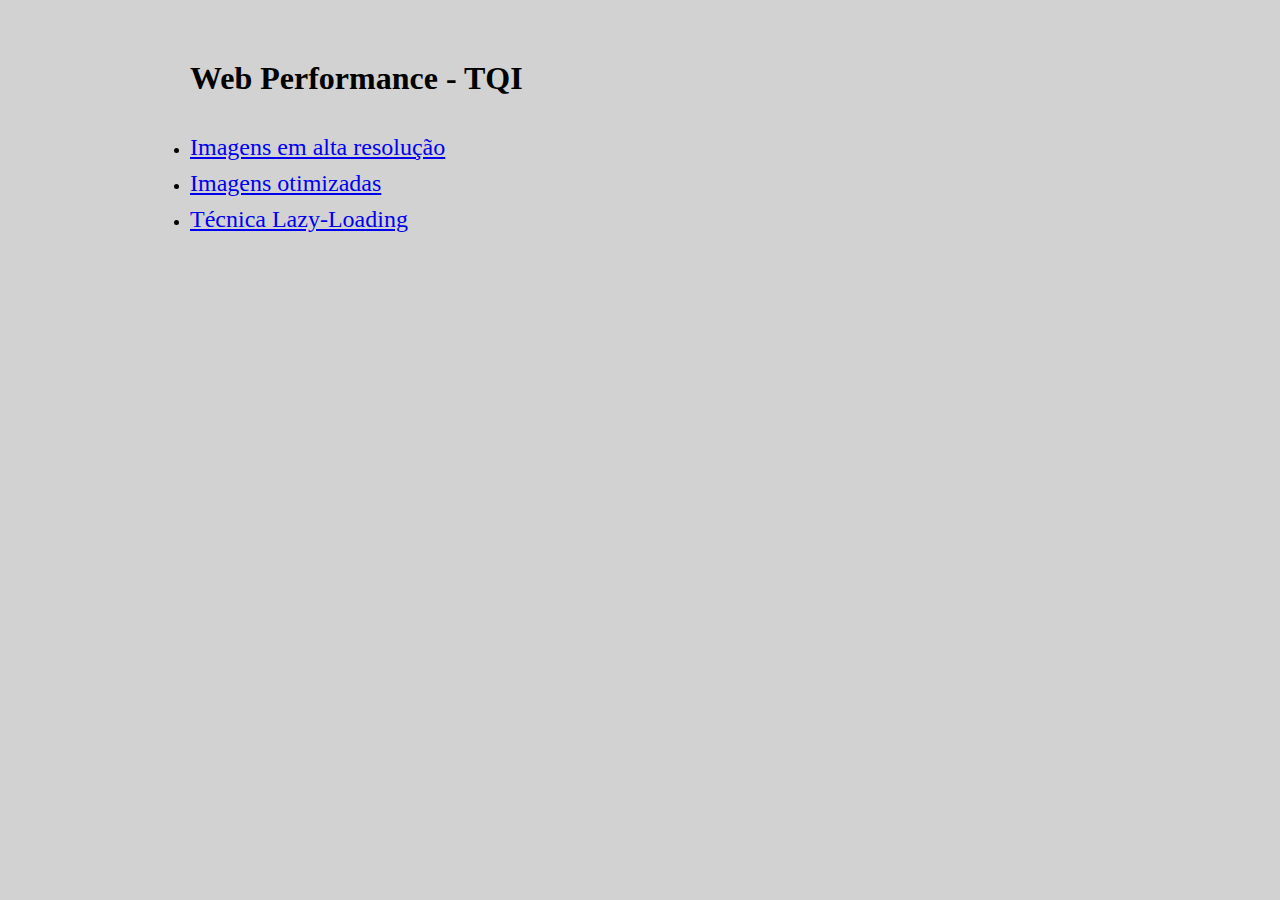
==== index.html @ a57fb25a "first commit" ====
<!doctype html>
<html>
<head>
  <meta charset="UTF-8">
  <meta name="viewport" content="width=device-width, initial-scale=1.0">
  <link rel="stylesheet" href="styles.css">
</head>
<body>

    <main>
        <h1 class="text-3xl font-bold underline">
          Web Performance - TQI
        </h1>


        <ul>
            <li><a href="/teste-1.html">Imagens em alta resolução</a></li>
            <li><a href="/teste-2.html">Imagens otimizadas</a></li>
            <li><a href="/teste-3.html">Técnica Lazy-Loading</a></li>
        </ul>

    </main>
</body>
</html>
---- styles.css ----
* {
    padding: 0;
    margin: 0;
    box-sizing: border-box;
}

body {
    background-color: rgb(210, 210, 210);
}

main {
    width: 900px;
    margin: 0 auto;
    margin-top: 60px;
}

ul {
    margin-top: 32px;
}


ul > li > a {
    font-size: 24px;
    line-height: 1.5;
}

img {
    max-width: 100%;
    height: auto;
}
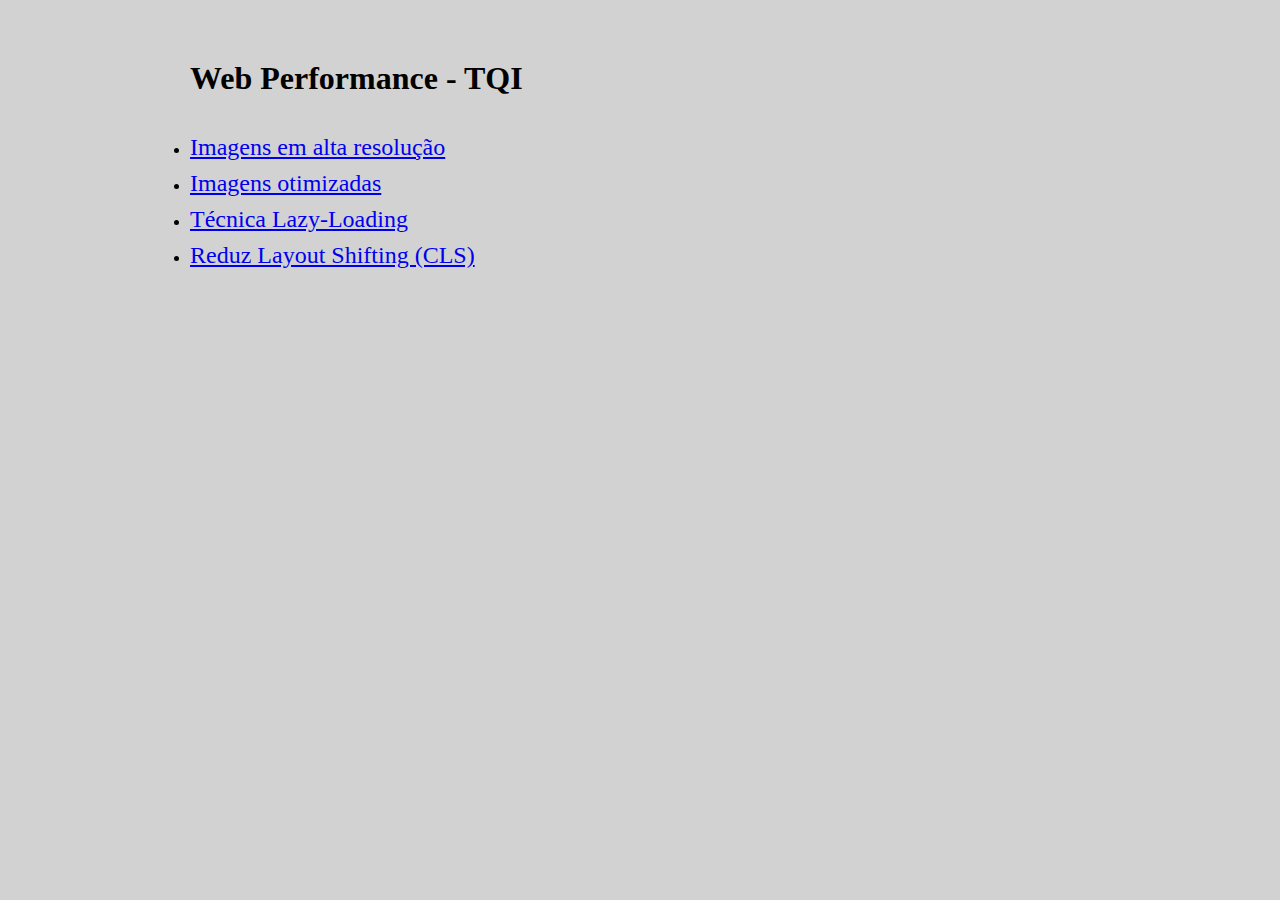
==== commit 5f5d99f0: "add new page" ====
--- a/index.html
+++ b/index.html
@@ -14,9 +14,10 @@
 
 
         <ul>
-            <li><a href="/teste-1.html">Imagens em alta resolução</a></li>
-            <li><a href="/teste-2.html">Imagens otimizadas</a></li>
-            <li><a href="/teste-3.html">Técnica Lazy-Loading</a></li>
+            <li><a href="./teste-1.html">Imagens em alta resolução</a></li>
+            <li><a href="./teste-2.html">Imagens otimizadas</a></li>
+            <li><a href="./teste-3.html">Técnica Lazy-Loading</a></li>
+            <li><a href="./teste-4.html">Reduz Layout Shifting (CLS)</a></li>
         </ul>
 
     </main>
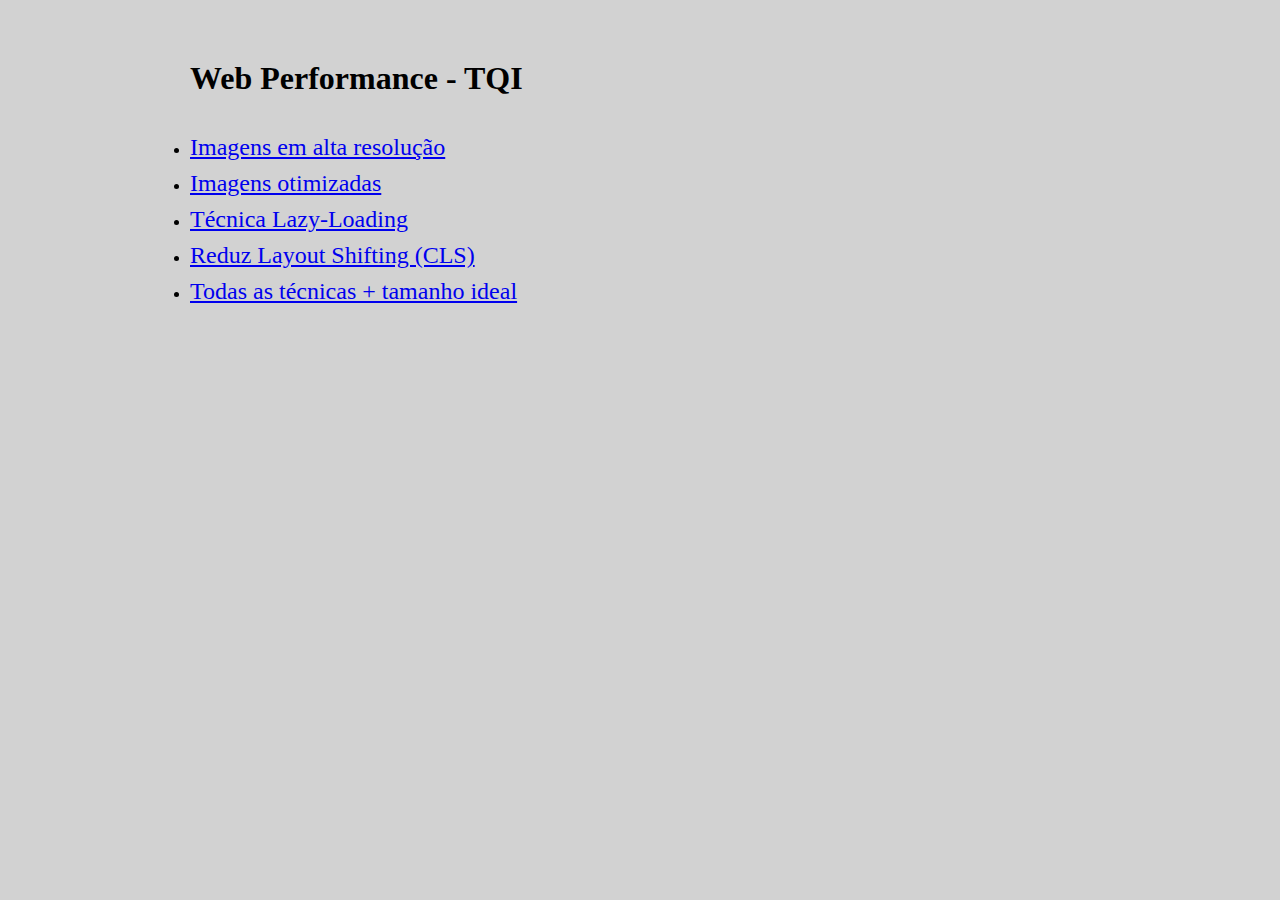
==== commit 4ee2f51d: "all" ====
--- a/index.html
+++ b/index.html
@@ -18,6 +18,7 @@
             <li><a href="./teste-2.html">Imagens otimizadas</a></li>
             <li><a href="./teste-3.html">Técnica Lazy-Loading</a></li>
             <li><a href="./teste-4.html">Reduz Layout Shifting (CLS)</a></li>
+            <li><a href="./teste-5.html">Todas as técnicas + tamanho ideal</a></li>
         </ul>
 
     </main>
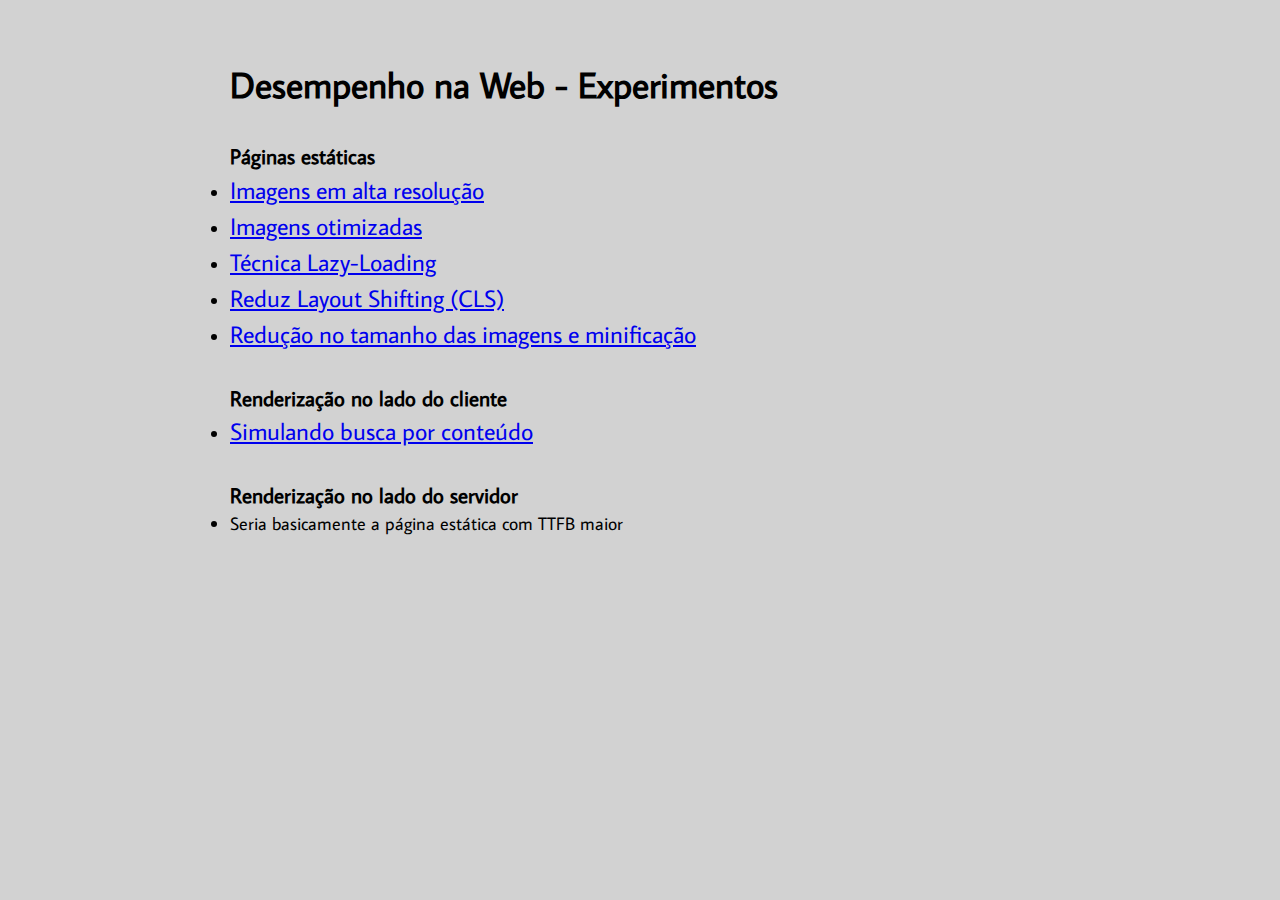
==== commit c464f437: "Atualiza conteudo e cria pagina csr" ====
--- a/index.html
+++ b/index.html
@@ -1,24 +1,40 @@
 <!doctype html>
-<html>
+<html lang="pt-br">
 <head>
   <meta charset="UTF-8">
   <meta name="viewport" content="width=device-width, initial-scale=1.0">
   <link rel="stylesheet" href="styles.css">
+  <title>Desempenho na Web - TCC</title>
+  <meta name="description" content="Desempenho na Web - análise TCC">
+  <link rel="preconnect" href="https://fonts.googleapis.com">
+  <link rel="preconnect" href="https://fonts.gstatic.com" crossorigin>
+  <link href="https://fonts.googleapis.com/css2?family=Average+Sans&display=swap" rel="stylesheet">
+
 </head>
 <body>
 
     <main>
         <h1 class="text-3xl font-bold underline">
-          Web Performance - TQI
+          Desempenho na Web - Experimentos
         </h1>
 
-
         <ul>
+            <h3>Páginas estáticas</h3>
             <li><a href="./teste-1.html">Imagens em alta resolução</a></li>
             <li><a href="./teste-2.html">Imagens otimizadas</a></li>
             <li><a href="./teste-3.html">Técnica Lazy-Loading</a></li>
             <li><a href="./teste-4.html">Reduz Layout Shifting (CLS)</a></li>
-            <li><a href="./teste-5.html">Todas as técnicas + tamanho ideal</a></li>
+            <li><a href="./teste-5.html">Redução no tamanho das imagens e minificação</a></li>
+        </ul>
+
+        <ul>
+          <h3>Renderização no lado do cliente</h3>
+          <li><a href="./teste-csr.html">Simulando busca por conteúdo</a></li>
+        </ul>
+
+        <ul>
+          <h3>Renderização no lado do servidor</h3>
+          <li>Seria basicamente a página estática com TTFB maior</li>
         </ul>
 
     </main>
--- a/styles.css
+++ b/styles.css
@@ -6,12 +6,16 @@
 
 body {
     background-color: rgb(210, 210, 210);
+    font-family: 'Average Sans', sans-serif;
 }
 
 main {
-    width: 900px;
+    width: 820px;
     margin: 0 auto;
     margin-top: 60px;
+    font-size: 18px;
+    line-height: 1.4;
+    text-align: justify;
 }
 
 ul {
@@ -25,6 +29,19 @@
 }
 
 img {
+    margin: 12px 0;
     max-width: 100%;
     height: auto;
+}
+
+header {
+    background-color: rgb(189, 189, 189);
+    padding: 16px 0;
+
+}
+
+header h1 {
+    font-size: 24px;
+    font-family: 'Courier New', Courier, monospace;
+    padding-left: 2px;
 }